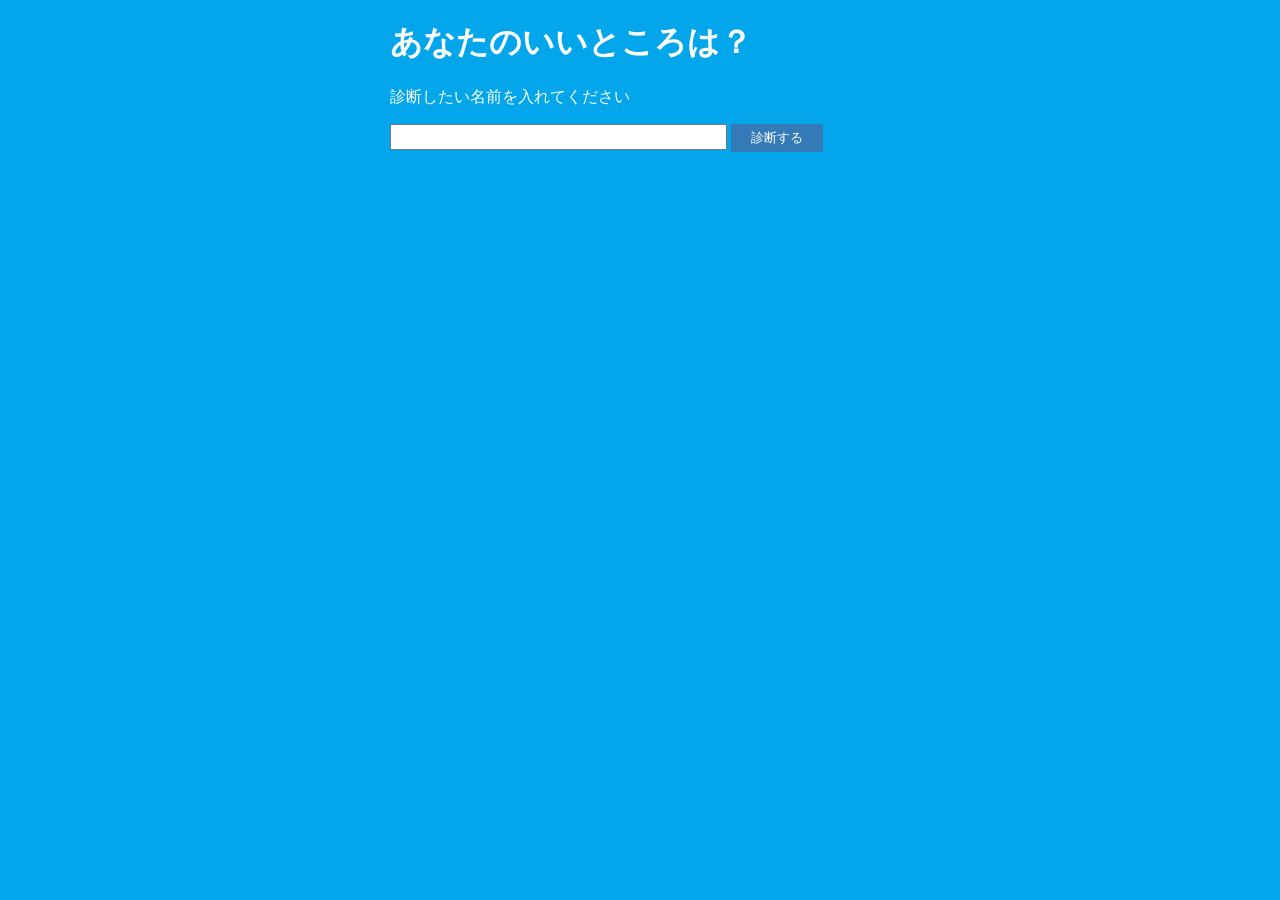
==== workspace/css-study/sindan/assessment.html @ 5c4dbd11 "feat: 診断 UI" ====
<!DOCTYPE html>
<html lang="ja">
  <head>
    <meta charset="UTF-8" />
    <title>あなたのいいところ診断</title>
    <link rel="stylesheet" href="assessment.css" />
  </head>
  <body>
    <h1>あなたのいいところは？</h1>
    <p>診断したい名前を入れてください</p>
    <input type="text" id="user-name" size="40" maxlength="20">
    <button id="assessment">診断する</button>
    <script src="assessment.js"></script>
  </body>
</html>
---- workspace/css-study/sindan/assessment.css ----
body {
    background-color: #04a6eb;
    color: #fdffff;
    width: 500px;
    margin-right: auto;
    margin-left: auto;
}
button {
    padding: 5px 20px;
    background-color: #337ab7;
    color: #fdffff;
    border-style: none;
}
input {
    height: 20px;
}
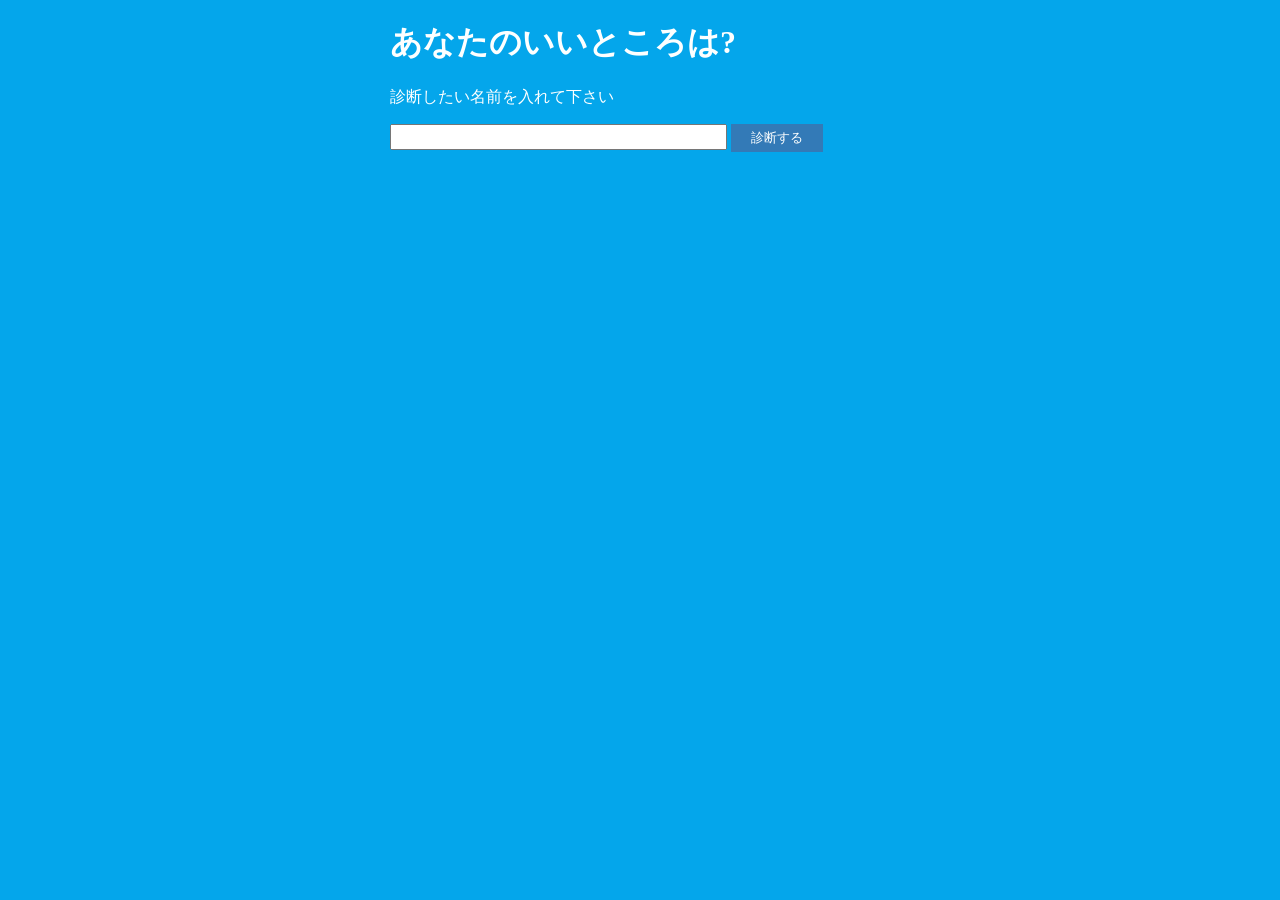
==== commit 432c301c: "feat: 診断結果" ====
--- a/workspace/css-study/sindan/assessment.html
+++ b/workspace/css-study/sindan/assessment.html
@@ -1,15 +1,18 @@
+<!DOCTYPE html>
 <!DOCTYPE html>
 <html lang="ja">
   <head>
     <meta charset="UTF-8" />
+    <link rel="stylesheet" href="assessment.css" />
     <title>あなたのいいところ診断</title>
-    <link rel="stylesheet" href="assessment.css" />
   </head>
   <body>
-    <h1>あなたのいいところは？</h1>
-    <p>診断したい名前を入れてください</p>
-    <input type="text" id="user-name" size="40" maxlength="20">
+    <h1>あなたのいいところは?</h1>
+    <p>診断したい名前を入れて下さい</p>
+    <input type="text" id="user-name" size="40" maxlength="20" />
     <button id="assessment">診断する</button>
+    <div id="result-area"></div>
+    <div id="tweet-area"></div>
     <script src="assessment.js"></script>
   </body>
 </html>
